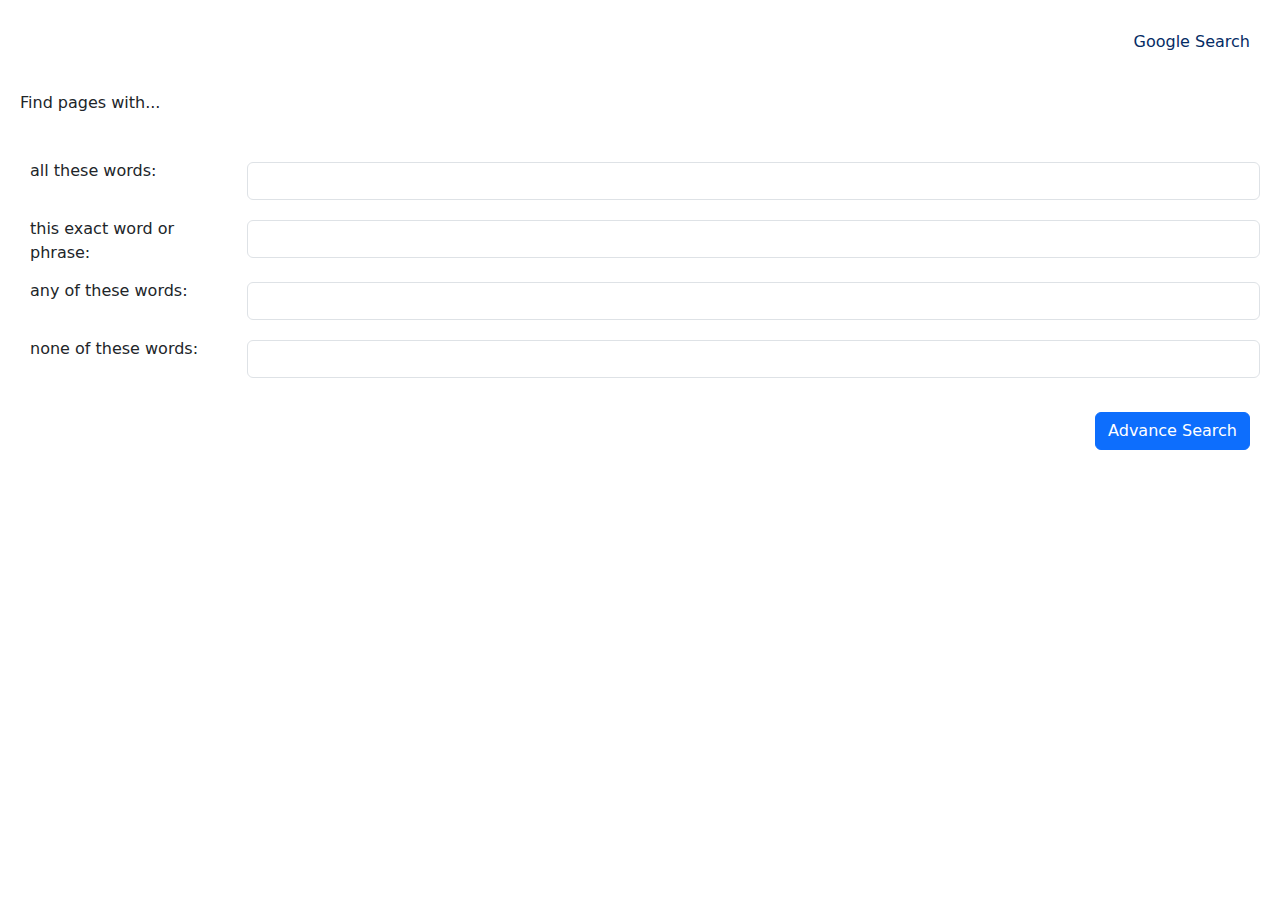
==== advance.html @ 9dc6331b "add 3 html page 1 sass style" ====
<!DOCTYPE html>
<html lang="en">
<head>
    <meta charset="UTF-8">
    <meta name="viewport" content="width=device-width, initial-scale=1.0">
    <title>Advancce Search</title>

    <link href="https://cdn.jsdelivr.net/npm/bootstrap@5.3.3/dist/css/bootstrap.min.css" rel="stylesheet" integrity="sha384-QWTKZyjpPEjISv5WaRU9OFeRpok6YctnYmDr5pNlyT2bRjXh0JMhjY6hW+ALEwIH" crossorigin="anonymous">
    <link rel="stylesheet" href="style/styles.css">

</head>
<body>
    
    <div class="container-fluid search">
        <a class="nav-link text-primary-emphasis" href="./index.html">Google Search</a>
    </div>

    <div class="advance-label">
        <div class="row">
            <label class="col-sm-12 col-form-label">Find pages with...</label>
        </div>
    </div>

    <div class="advance-label">
            
        <form>
            <div class="row">
              <label class="col-sm-2 col-form-label">all these words:</label>
              <div class="col-sm-10">
                <input type="email" class="form-control" id="inputEmail3" name="q">
              </div>
            </div>

            <div class="row">
                <label class="col-sm-2 col-form-label">this exact word or phrase:</label>
                <div class="col-sm-10">
                  <input type="email" class="form-control" id="inputEmail3" name="q">
                </div>
            </div>

            <div class="row">
                <label class="col-sm-2 col-form-label">any of these words:</label>
                <div class="col-sm-10">
                  <input type="email" class="form-control" id="inputEmail3" name="q">
                </div>
            </div>

            <div class="row">
                <label class="col-sm-2 col-form-label">none of these words:</label>
                <div class="col-sm-10">
                  <input type="email" class="form-control" id="inputEmail3" name="q">
                </div>
            </div>
            
            <div class="d-flex flex-row-reverse">
              <button type="submit" class="btn btn-primary mt-4">Advance Search</button>
            </div>

          </form>

    </div>

    <script src="https://cdn.jsdelivr.net/npm/bootstrap@5.3.3/dist/js/bootstrap.bundle.min.js" integrity="sha384-YvpcrYf0tY3lHB60NNkmXc5s9fDVZLESaAA55NDzOxhy9GkcIdslK1eN7N6jIeHz" crossorigin="anonymous"></script>
</body>
</html>
---- style/styles.css ----
.container, .container-fluid {
  display: flex;
  justify-content: center;
  flex-wrap: wrap;
  padding: 10px;
}

.container > a, .form > input {
  padding-left: 10px;
  padding-right: 10px;
}

a {
  margin-right: 20px;
  margin-top: 20px;
}

.search {
  justify-content: flex-end;
}

form {
  padding: 10px;
}

.basic-search {
  margin-top: 200px;
}

.name {
  width: 300px;
  border-radius: 20px;
  padding: 10px;
}

input {
  padding: 5px;
  margin: 10px;
}

.svg-container {
  width: 50px;
  height: 50px;
}

.submit {
  display: flex;
  justify-content: center;
}

.advance-label {
  margin: 20px;
}/*# sourceMappingURL=styles.css.map */
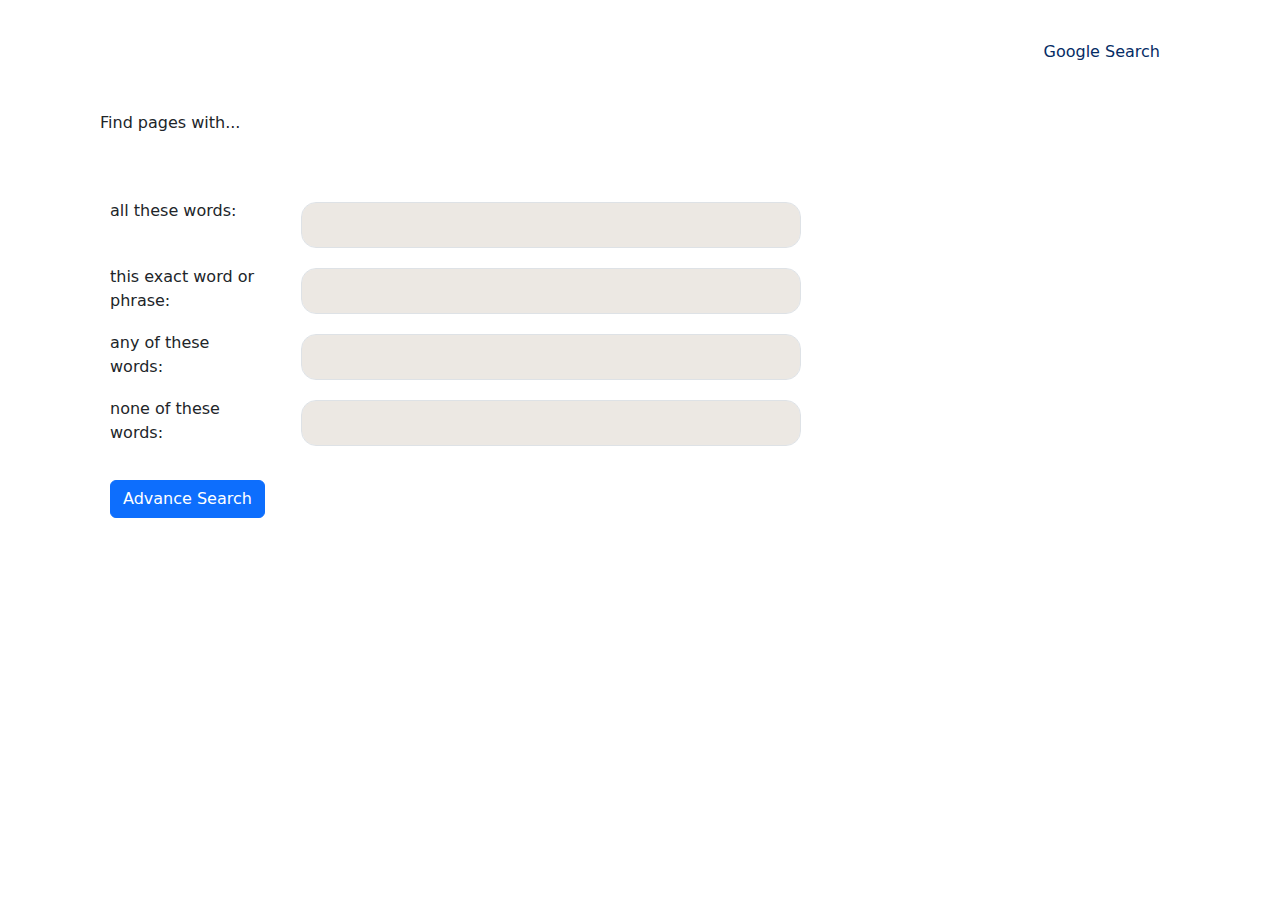
==== commit 9d39b06d: "add function on advance.html" ====
--- a/advance.html
+++ b/advance.html
@@ -11,7 +11,7 @@
 </head>
 <body>
     
-    <div class="container-fluid search">
+    <div class="container-fluid search advance-label">
         <a class="nav-link text-primary-emphasis" href="./index.html">Google Search</a>
     </div>
 
@@ -23,36 +23,37 @@
 
     <div class="advance-label">
             
-        <form>
+        <form action="https://www.google.com/search?">
+
             <div class="row">
               <label class="col-sm-2 col-form-label">all these words:</label>
               <div class="col-sm-10">
-                <input type="email" class="form-control" id="inputEmail3" name="q">
+                <input type="text" class="user-input form-control" name="as_q">
               </div>
             </div>
 
             <div class="row">
                 <label class="col-sm-2 col-form-label">this exact word or phrase:</label>
                 <div class="col-sm-10">
-                  <input type="email" class="form-control" id="inputEmail3" name="q">
+                  <input type="text" class="user-input form-control" name="as_epq">
                 </div>
             </div>
 
             <div class="row">
                 <label class="col-sm-2 col-form-label">any of these words:</label>
                 <div class="col-sm-10">
-                  <input type="email" class="form-control" id="inputEmail3" name="q">
+                  <input type="text" class="user-input form-control" name="as_oq">
                 </div>
             </div>
 
             <div class="row">
                 <label class="col-sm-2 col-form-label">none of these words:</label>
                 <div class="col-sm-10">
-                  <input type="email" class="form-control" id="inputEmail3" name="q">
+                  <input type="text" class="user-input form-control" name="as_eq">
                 </div>
             </div>
             
-            <div class="d-flex flex-row-reverse">
+            <div class="flex-row-reverse">
               <button type="submit" class="btn btn-primary mt-4">Advance Search</button>
             </div>
 
--- a/style/styles.css
+++ b/style/styles.css
@@ -29,7 +29,7 @@
 
 .name {
   width: 300px;
-  border-radius: 20px;
+  border-radius: 15px;
   padding: 10px;
 }
 
@@ -49,5 +49,13 @@
 }
 
 .advance-label {
-  margin: 20px;
+  padding: 20px 100px 20px;
+}
+
+.user-input {
+  border-style: solid;
+  padding: 10px;
+  border-radius: 15px;
+  width: 500px;
+  background-color: rgb(236, 232, 227);
 }/*# sourceMappingURL=styles.css.map */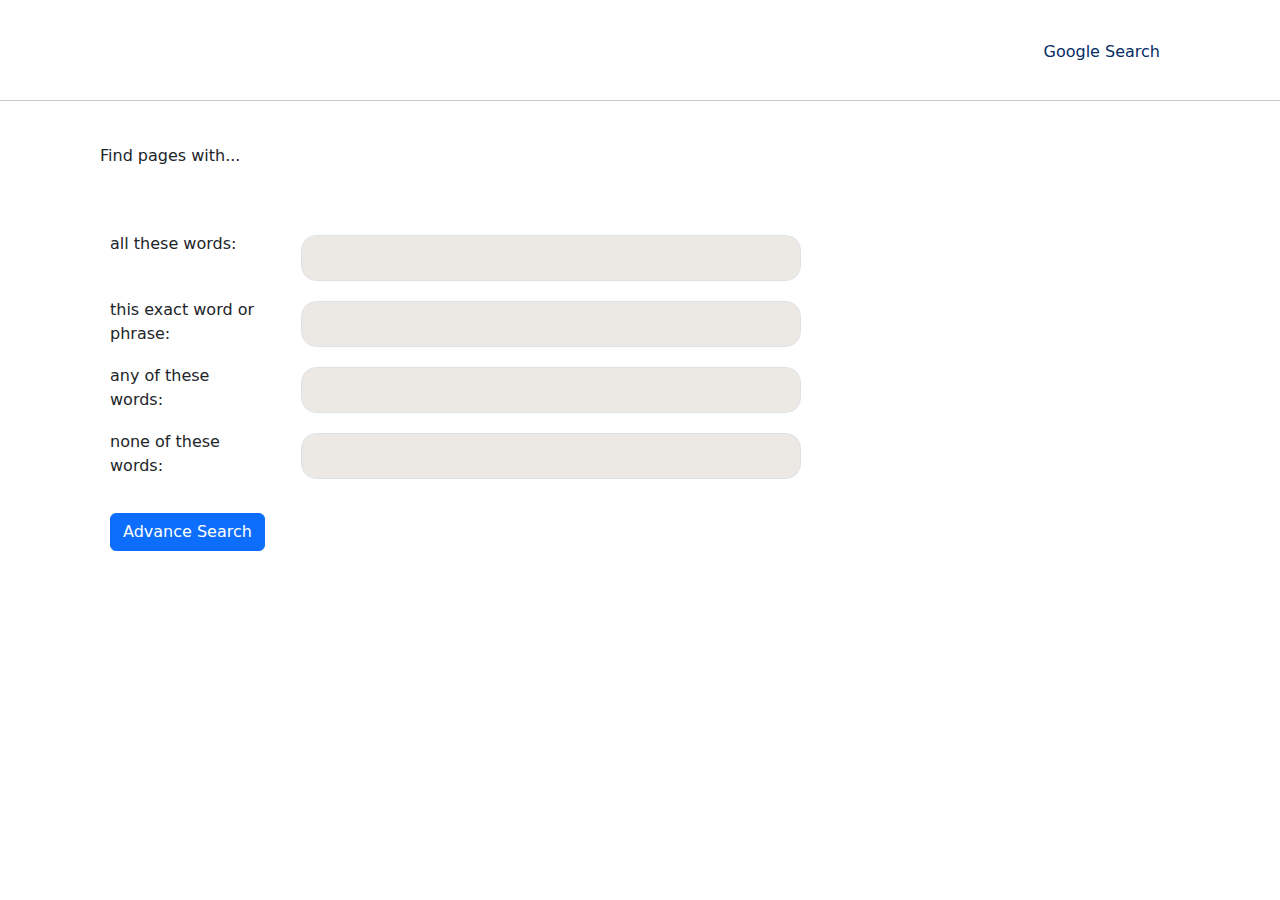
==== commit 31086b56: "add hr tag" ====
--- a/advance.html
+++ b/advance.html
@@ -14,7 +14,7 @@
     <div class="container-fluid search advance-label">
         <a class="nav-link text-primary-emphasis" href="./index.html">Google Search</a>
     </div>
-
+    <hr>
     <div class="advance-label">
         <div class="row">
             <label class="col-sm-12 col-form-label">Find pages with...</label>
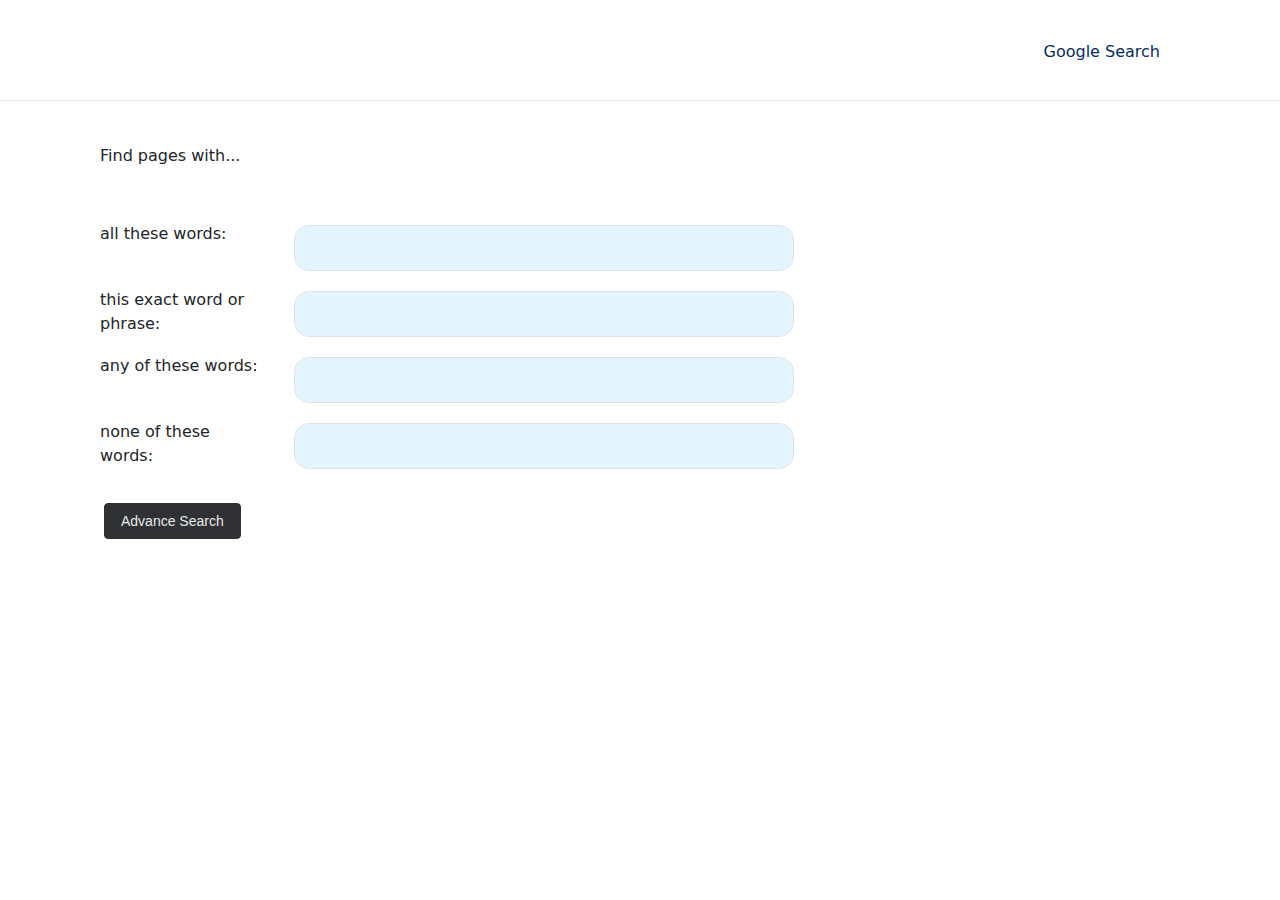
==== commit 20de0180: "adding google aesthetics" ====
--- a/advance.html
+++ b/advance.html
@@ -23,7 +23,7 @@
 
     <div class="advance-label">
             
-        <form action="https://www.google.com/search?">
+        <form class="advance-form" action="https://www.google.com/search?">
 
             <div class="row">
               <label class="col-sm-2 col-form-label">all these words:</label>
@@ -54,7 +54,7 @@
             </div>
             
             <div class="flex-row-reverse">
-              <button type="submit" class="btn btn-primary mt-4">Advance Search</button>
+              <button type="submit" class="submit btn btn-primary mt-4">Advance Search</button>
             </div>
 
           </form>
--- a/style/styles.css
+++ b/style/styles.css
@@ -28,9 +28,18 @@
 }
 
 .name {
-  width: 300px;
-  border-radius: 15px;
-  padding: 10px;
+  display: flex;
+  z-index: 3;
+  position: relative;
+  min-height: 44px;
+  background: #202124;
+  border: 1px solid #5f6368;
+  box-shadow: none;
+  border-radius: 24px;
+  margin: 0 auto;
+  width: 638px;
+  width: auto;
+  max-width: 584px;
 }
 
 input {
@@ -43,9 +52,28 @@
   height: 50px;
 }
 
-.submit {
+.div-submit {
   display: flex;
   justify-content: center;
+}
+
+.submit {
+  background-color: #303134;
+  border: 1px solid #303134;
+  border-radius: 4px;
+  color: #e8eaed;
+  font-family: Arial, sans-serif;
+  font-size: 14px;
+  margin: 11px 4px;
+  padding: 0 16px;
+  line-height: 27px;
+  height: 36px;
+  min-width: 54px;
+  text-align: center;
+  cursor: pointer;
+  -webkit-user-select: none;
+     -moz-user-select: none;
+          user-select: none;
 }
 
 .advance-label {
@@ -57,5 +85,22 @@
   padding: 10px;
   border-radius: 15px;
   width: 500px;
-  background-color: rgb(236, 232, 227);
+  background-color: rgb(227, 245, 255);
+}
+
+hr {
+  border: 0;
+  height: 1px;
+  background-color: rgb(163, 163, 163);
+}
+
+.advance-form {
+  margin: 0;
+  padding: 0;
+  border: 0;
+  font-weight: inherit;
+  font-style: inherit;
+  font-size: 100%;
+  vertical-align: baseline;
+  text-decoration: none;
 }/*# sourceMappingURL=styles.css.map */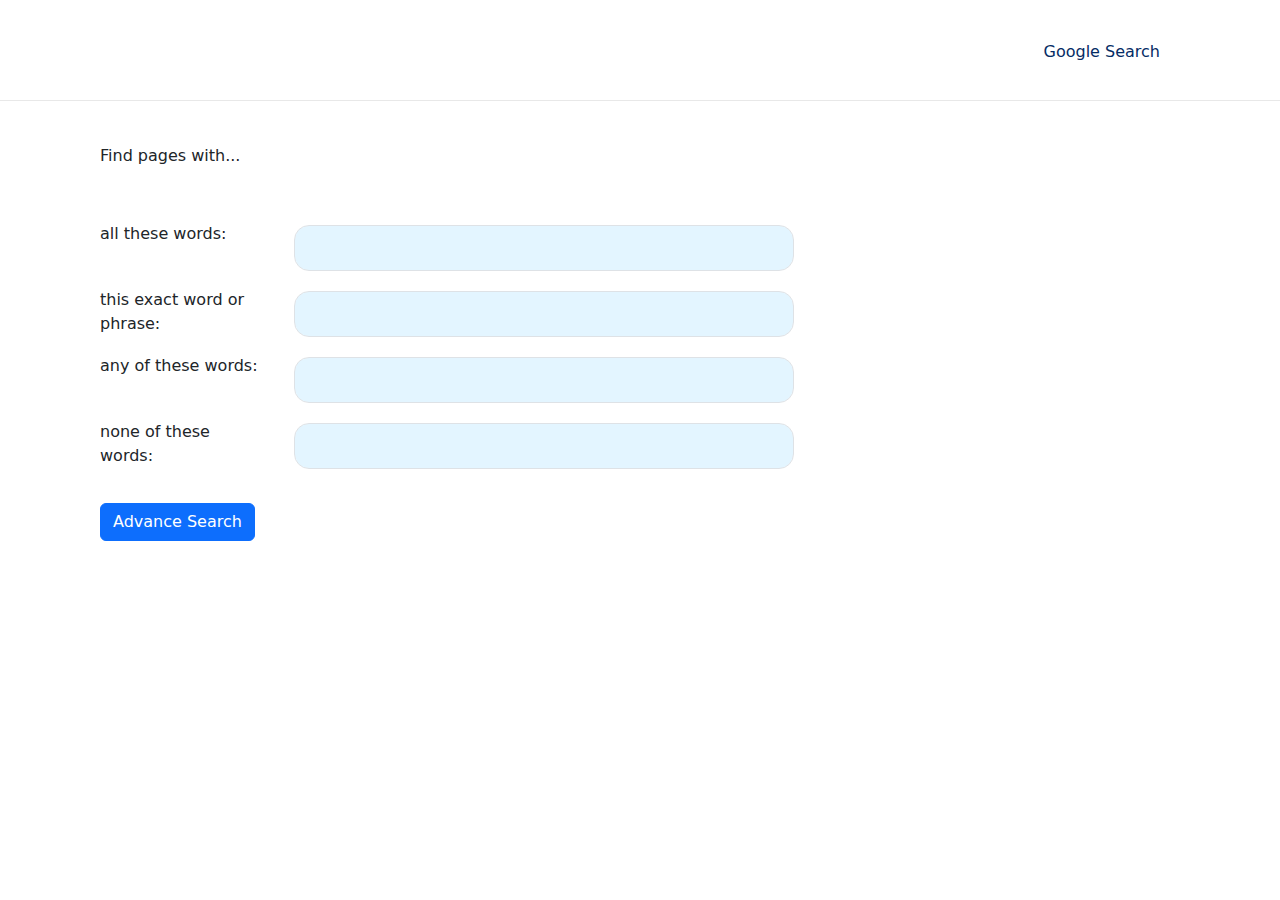
==== commit 8ed49e7e: "adding google aesthetics modify" ====
--- a/advance.html
+++ b/advance.html
@@ -54,7 +54,7 @@
             </div>
             
             <div class="flex-row-reverse">
-              <button type="submit" class="submit btn btn-primary mt-4">Advance Search</button>
+              <button type="submit" class="btn btn-primary mt-4">Advance Search</button>
             </div>
 
           </form>
